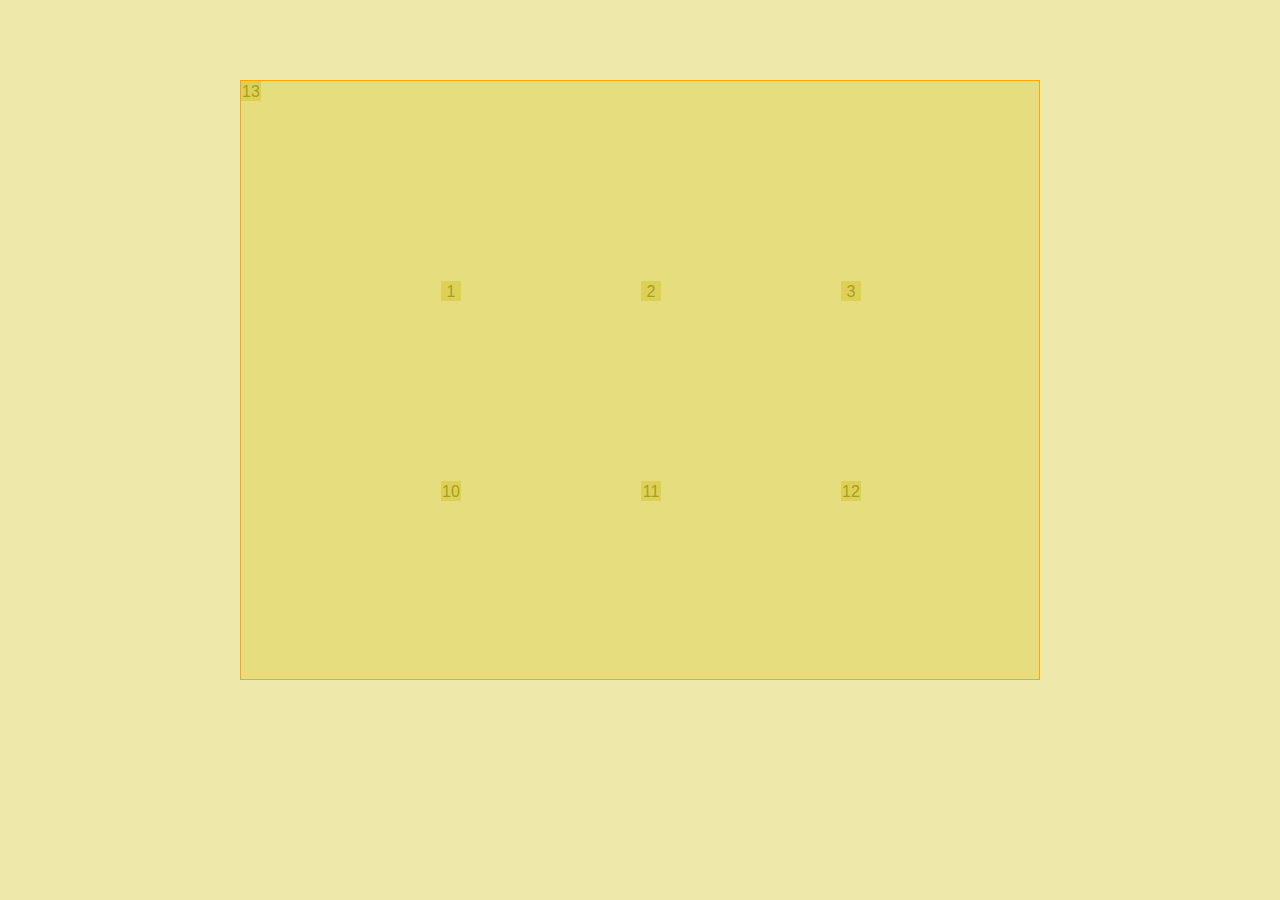
==== test.html @ 03c125e9 "adding a second test framework" ====
<!DOCTYPE html>
<html lang="en">
  <head>
    <meta charset="utf-8" />
    <title>Misha Kahn - Portfolio</title>
    <link rel="stylesheet" href="./stylesheets/style2.css" />
    <script type="text/javascript" src="./javascripts/jquery-1.10.1.min.js"></script>
    <script type="text/javascript" src="./javascripts/application2.js"></script>
	</head>
	<body>
		<div id="wrapper">
			<div id="field">
				<div class="grid" id="grid1">1</div>
				<div class="grid" id="grid2">2</div>
				<div class="grid" id="grid3">3</div>
				<div class="grid" id="grid4">4</div>
				<div class="grid" id="grid5">5</div>
				<div class="grid" id="grid6">6</div>
				<div class="grid" id="grid7">7</div>
				<div class="grid" id="grid8">8</div>
				<div class="grid" id="grid9">9</div>
				<div class="grid" id="grid10">10</div>
				<div class="grid" id="grid11">11</div>
				<div class="grid" id="grid12">12</div>
				<div class="grid" id="grid13">13</div>
				<div class="grid" id="grid14">14</div>
				<div class="grid" id="grid15">15</div>
				<div class="grid" id="grid16">16</div>
				<div class="grid" id="grid17">17</div>
				<div class="grid" id="grid18">18</div>
				<div class="grid" id="grid19">19</div>
				<div class="grid" id="grid20">20</div>
				<div class="grid" id="grid21">21</div>
				<div class="grid" id="grid22">22</div>
				<div class="grid" id="grid23">23</div>
				<div class="grid" id="grid24">24</div>
				<div class="grid" id="grid25">25</div>
				<div class="grid" id="grid26">26</div>
				<div class="grid" id="grid27">27</div>
				<div class="grid" id="grid28">28</div>
				<div class="grid" id="grid29">29</div>
				<div class="grid" id="grid30">30</div>
				<div class="grid" id="grid31">31</div>
				<div class="grid" id="grid32">32</div>
				<div class="grid" id="grid33">33</div>
				<div class="grid" id="grid34">34</div>
				<div class="grid" id="grid35">35</div>
				<div class="grid" id="grid36">36</div>
				<div class="grid" id="grid37">37</div>
				<div class="grid" id="grid38">38</div>
				<div class="grid" id="grid39">39</div>
				<div class="grid" id="grid40">40</div>
				<div class="grid" id="grid41">41</div>
				<div class="grid" id="grid42">42</div>
				<div class="grid" id="grid43">43</div>
				<div class="grid" id="grid44">44</div>
				<div class="grid" id="grid45">45</div>
				<div class="grid" id="grid46">46</div>
				<div class="grid" id="grid47">47</div>
				<div class="grid" id="grid48">48</div>
				<div class="grid" id="grid49">49</div>
				<div class="grid" id="grid50">50</div>
				<div class="grid" id="grid51">51</div>
				<div class="grid" id="grid52">52</div>
			</div>
		</div>
	</body>
</html>
---- stylesheets/style2.css ----
/* http://meyerweb.com/eric/tools/css/reset/
   v2.0 | 20110126
   License: none (public domain)
*/
html, body, div, span, applet, object, iframe,
h1, h2, h3, h4, h5, h6, p, blockquote, pre,
a, abbr, acronym, address, big, cite, code,
del, dfn, em, img, ins, kbd, q, s, samp,
small, strike, strong, sub, sup, tt, var,
b, u, i, center,
dl, dt, dd, ol, ul, li,
fieldset, form, label, legend,
table, caption, tbody, tfoot, thead, tr, th, td,
article, aside, canvas, details, embed,
figure, figcaption, footer, header, hgroup,
menu, nav, output, ruby, section, summary,
time, mark, audio, video {
  margin: 0;
  padding: 0;
  border: 0;
  font-size: 100%;
  font: inherit;
  vertical-align: baseline; }

/* HTML5 display-role reset for older browsers */
article, aside, details, figcaption, figure,
footer, header, hgroup, menu, nav, section {
  display: block; }

body {
  line-height: 1; }

ol, ul {
  list-style: none; }

blockquote, q {
  quotes: none; }

blockquote:before, blockquote:after,
q:before, q:after {
  content: '';
  content: none; }

table {
  border-collapse: collapse;
  border-spacing: 0; }

* {
  -webkit-box-sizing: border-box;
  -moz-box-sizing: border-box;
  box-sizing: border-box; }

body {
  background: palegoldenrod; }

#wrapper {
  position: relative;
  overflow: hidden;
  display: block;
  width: 800px;
  position: relative;
  left: 50%;
  margin-left: -400px;
  height: 600px;
  margin-top: 80px;
  border: 1px solid orange; }

#field {
  position: absolute;
  display: block;
  width: 2000px;
  height: 2000px;
  -webkit-transition: all 400ms ease;
  -moz-transition: all 400ms ease;
  transition: all 400ms ease;
  background: #e6dd7f; }

.grid {
  position: absolute;
  background: #ddd155;
  width: 20px;
  height: 20px;
  text-align: center;
  font-family: helvetica;
  color: #aa9e22;
  line-height: 22px; }
  .grid#grid1 {
    top: 200px;
    left: 200px; }
  .grid#grid2 {
    top: 200px;
    left: 400px; }
  .grid#grid3 {
    top: 200px;
    left: 600px; }
  .grid#grid4 {
    top: 200px;
    left: 800px; }
  .grid#grid5 {
    top: 200px;
    left: 1000px; }
  .grid#grid6 {
    top: 200px;
    left: 1200px; }
  .grid#grid7 {
    top: 200px;
    left: 1400px; }
  .grid#grid8 {
    top: 200px;
    left: 1600px; }
  .grid#grid9 {
    top: 200px;
    left: 1800px; }
  .grid#grid10 {
    top: 400px;
    left: 200px; }
  .grid#grid11 {
    top: 400px;
    left: 400px; }
  .grid#grid12 {
    top: 400px;
    left: 600px; }
  .grid#grid160 {
    top: 400px;
    left: 800px; }
  .grid#grid14 {
    top: 400px;
    left: 1000px; }
  .grid#grid15 {
    top: 400px;
    left: 1200px; }
  .grid#grid16 {
    top: 400px;
    left: 1400px; }
  .grid#grid17 {
    top: 400px;
    left: 1600px; }
  .grid#grid18 {
    top: 400px;
    left: 1800px; }
  .grid#grid19 {
    top: 600px;
    left: 200px; }
  .grid#grid20 {
    top: 600px;
    left: 600px; }
  .grid#grid21 {
    top: 600px;
    left: 600px; }
  .grid#grid22 {
    top: 600px;
    left: 800px; }
  .grid#grid23 {
    top: 600px;
    left: 1000px; }
  .grid#grid24 {
    top: 600px;
    left: 1200px; }
  .grid#grid25 {
    top: 600px;
    left: 1600px; }
  .grid#grid26 {
    top: 600px;
    left: 1600px; }
  .grid#grid27 {
    top: 600px;
    left: 1800px; }
  .grid#grid28 {
    top: 600px;
    left: 1800px; }
  .grid#grid29 {
    top: 600px;
    left: 1800px; }
  .grid#grid30 {
    top: 600px;
    left: 1800px; }
  .grid#grid31 {
    top: 600px;
    left: 1800px; }
  .grid#grid32 {
    top: 600px;
    left: 1800px; }
  .grid#grid33 {
    top: 600px;
    left: 1800px; }
  .grid#grid34 {
    top: 600px;
    left: 1800px; }
  .grid#grid35 {
    top: 600px;
    left: 1800px; }
  .grid#grid36 {
    top: 600px;
    left: 1800px; }
  .grid#grid37 {
    top: 600px;
    left: 1800px; }
  .grid#grid38 {
    top: 600px;
    left: 1800px; }
  .grid#grid39 {
    top: 600px;
    left: 1800px; }
  .grid#grid40 {
    top: 600px;
    left: 1800px; }
  .grid#grid41 {
    top: 600px;
    left: 1800px; }
  .grid#grid42 {
    top: 600px;
    left: 1800px; }
  .grid#grid43 {
    top: 600px;
    left: 1800px; }
  .grid#grid44 {
    top: 600px;
    left: 1800px; }
  .grid#grid45 {
    top: 600px;
    left: 1800px; }
  .grid#grid46 {
    top: 600px;
    left: 1800px; }
  .grid#grid47 {
    top: 600px;
    left: 1800px; }
  .grid#grid48 {
    top: 600px;
    left: 1800px; }
  .grid#grid49 {
    top: 600px;
    left: 1800px; }
  .grid#grid50 {
    top: 600px;
    left: 1800px; }
  .grid#grid51 {
    top: 600px;
    left: 1800px; }
  .grid#grid52 {
    top: 600px;
    left: 1800px; }
  .grid#grid53 {
    top: 600px;
    left: 1800px; }
  .grid#grid54 {
    top: 600px;
    left: 1800px; }
  .grid#grid55 {
    top: 600px;
    left: 1800px; }
  .grid#grid56 {
    top: 600px;
    left: 1800px; }
  .grid#grid57 {
    top: 600px;
    left: 1800px; }
  .grid#grid58 {
    top: 600px;
    left: 1800px; }
  .grid#grid59 {
    top: 600px;
    left: 1800px; }
  .grid#grid60 {
    top: 600px;
    left: 1800px; }
  .grid#grid61 {
    top: 600px;
    left: 1800px; }
  .grid#grid62 {
    top: 600px;
    left: 1800px; }
  .grid#grid63 {
    top: 600px;
    left: 1800px; }
  .grid#grid64 {
    top: 600px;
    left: 1800px; }
  .grid#grid65 {
    top: 600px;
    left: 1800px; }
  .grid#grid66 {
    top: 600px;
    left: 1800px; }
  .grid#grid67 {
    top: 600px;
    left: 1800px; }
  .grid#grid68 {
    top: 600px;
    left: 1800px; }
  .grid#grid69 {
    top: 600px;
    left: 1800px; }
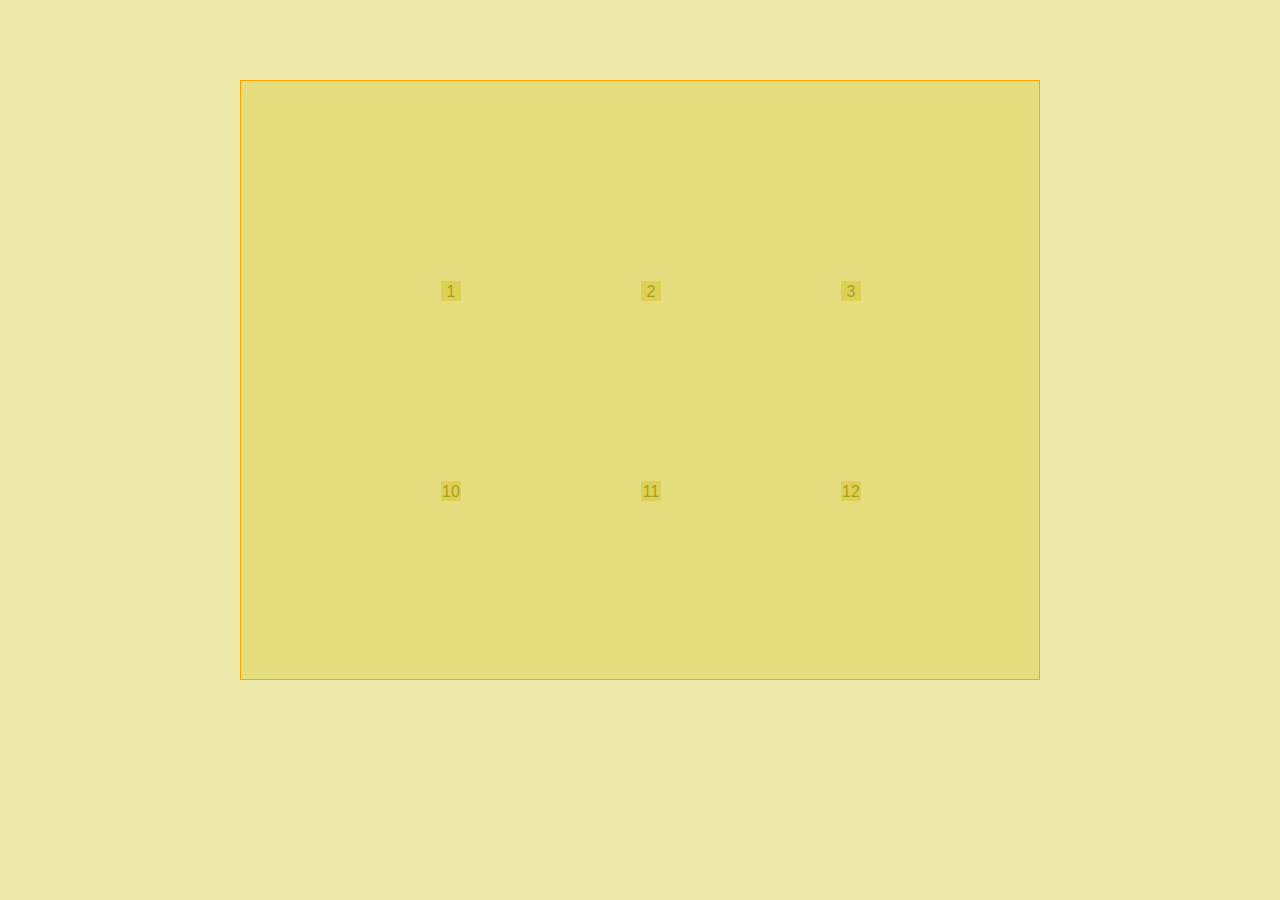
==== commit 29566443: "clicking translates field" ====
--- a/test.html
+++ b/test.html
@@ -5,6 +5,7 @@
     <title>Misha Kahn - Portfolio</title>
     <link rel="stylesheet" href="./stylesheets/style2.css" />
     <script type="text/javascript" src="./javascripts/jquery-1.10.1.min.js"></script>
+    <script type="text/javascript" src="./javascripts/css3-helpers.js"></script>
     <script type="text/javascript" src="./javascripts/application2.js"></script>
 	</head>
 	<body>
--- a/stylesheets/style2.css
+++ b/stylesheets/style2.css
@@ -70,9 +70,9 @@
   display: block;
   width: 2000px;
   height: 2000px;
-  -webkit-transition: all 400ms ease;
-  -moz-transition: all 400ms ease;
-  transition: all 400ms ease;
+  -webkit-transition: all 800ms ease;
+  -moz-transition: all 800ms ease;
+  transition: all 800ms ease;
   background: #e6dd7f; }
 
 .grid {
@@ -84,6 +84,8 @@
   font-family: helvetica;
   color: #aa9e22;
   line-height: 22px; }
+  .grid.active {
+    background: #77b455; }
   .grid#grid1 {
     top: 200px;
     left: 200px; }
@@ -120,7 +122,7 @@
   .grid#grid12 {
     top: 400px;
     left: 600px; }
-  .grid#grid160 {
+  .grid#grid13 {
     top: 400px;
     left: 800px; }
   .grid#grid14 {
@@ -143,7 +145,7 @@
     left: 200px; }
   .grid#grid20 {
     top: 600px;
-    left: 600px; }
+    left: 400px; }
   .grid#grid21 {
     top: 600px;
     left: 600px; }
@@ -166,58 +168,58 @@
     top: 600px;
     left: 1800px; }
   .grid#grid28 {
-    top: 600px;
+    top: 800px;
     left: 1800px; }
   .grid#grid29 {
-    top: 600px;
+    top: 800px;
     left: 1800px; }
   .grid#grid30 {
-    top: 600px;
+    top: 800px;
     left: 1800px; }
   .grid#grid31 {
-    top: 600px;
+    top: 800px;
     left: 1800px; }
   .grid#grid32 {
-    top: 600px;
+    top: 800px;
     left: 1800px; }
   .grid#grid33 {
-    top: 600px;
+    top: 800px;
     left: 1800px; }
   .grid#grid34 {
-    top: 600px;
+    top: 800px;
     left: 1800px; }
   .grid#grid35 {
-    top: 600px;
+    top: 800px;
     left: 1800px; }
   .grid#grid36 {
-    top: 600px;
+    top: 800px;
     left: 1800px; }
   .grid#grid37 {
-    top: 600px;
-    left: 1800px; }
+    top: 1000px;
+    left: 200px; }
   .grid#grid38 {
-    top: 600px;
-    left: 1800px; }
+    top: 1000px;
+    left: 400px; }
   .grid#grid39 {
-    top: 600px;
-    left: 1800px; }
+    top: 1000px;
+    left: 600px; }
   .grid#grid40 {
-    top: 600px;
-    left: 1800px; }
+    top: 1000px;
+    left: 800px; }
   .grid#grid41 {
-    top: 600px;
-    left: 1800px; }
+    top: 1000px;
+    left: 1000px; }
   .grid#grid42 {
-    top: 600px;
-    left: 1800px; }
+    top: 1000px;
+    left: 1200px; }
   .grid#grid43 {
-    top: 600px;
-    left: 1800px; }
+    top: 1000px;
+    left: 1400px; }
   .grid#grid44 {
-    top: 600px;
-    left: 1800px; }
+    top: 1000px;
+    left: 1600px; }
   .grid#grid45 {
-    top: 600px;
+    top: 800px;
     left: 1800px; }
   .grid#grid46 {
     top: 600px;
